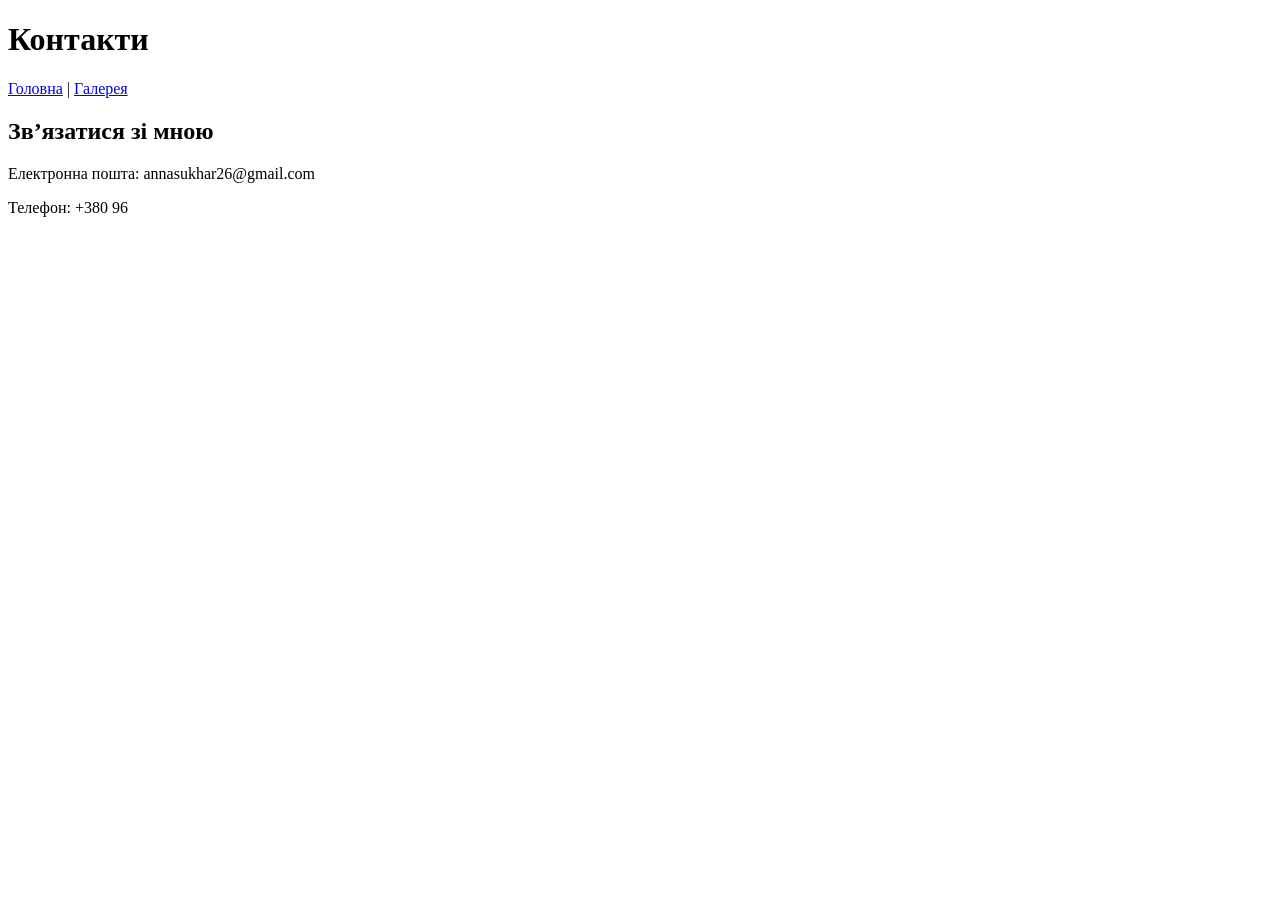
==== pages/contact.html @ 8f57cf80 "ДЗ: створено сторінки index, contact, gallery з навігацією" ====
<!DOCTYPE html>
<html lang="uk">
<head>
  <meta charset="UTF-8" />
  <title>Контакти</title>
</head>
<body>
  <h1>Контакти</h1>

  <nav>
    <a href="../index.html">Головна</a> |
    <a href="gallery.html">Галерея</a>
  </nav>

  <section>
    <h2>Зв’язатися зі мною</h2>
    <p>Електронна пошта: annasukhar26@gmail.com</p>
    <p>Телефон: +380 96</p>
  </section>
</body>
</html>
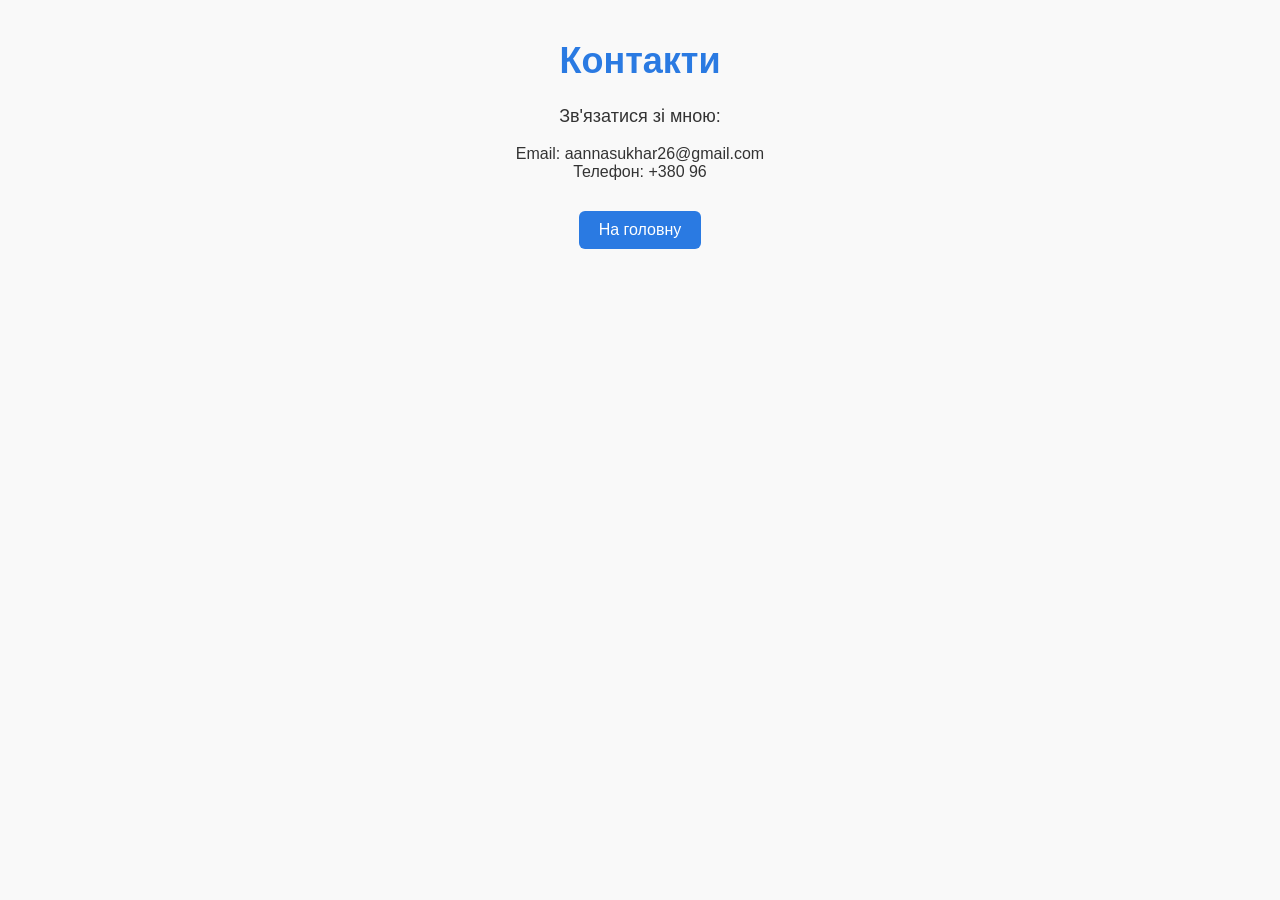
==== commit 6037fe6e: "ДЗ: додано стилі через style.css, оновлено всі HTML сторінки" ====
--- a/pages/contact.html
+++ b/pages/contact.html
@@ -1,21 +1,24 @@
 <!DOCTYPE html>
 <html lang="uk">
 <head>
-  <meta charset="UTF-8" />
+  <meta charset="UTF-8">
   <title>Контакти</title>
+  <link rel="stylesheet" href="../style.css" />
 </head>
 <body>
-  <h1>Контакти</h1>
+  <h1 class="title">Контакти</h1>
 
-  <nav>
-    <a href="../index.html">Головна</a> |
-    <a href="gallery.html">Галерея</a>
-  </nav>
+  <p class="intro">Зв'язатися зі мною:</p>
 
-  <section>
-    <h2>Зв’язатися зі мною</h2>
-    <p>Електронна пошта: annasukhar26@gmail.com</p>
-    <p>Телефон: +380 96</p>
-  </section>
+  <ul class="info-list">
+    <li>Email: aannasukhar26@gmail.com</li>
+    <li>Телефон: +380 96</li>
+  </ul>
+
+  <div class="buttons">
+    <a href="../index.html">
+      <button class="nav-button">На головну</button>
+    </a>
+  </div>
 </body>
-</html>+</html>
--- a/style.css
+++ b/style.css
@@ -0,0 +1,48 @@
+/* style.css */
+
+body {
+  background-color: #f9f9f9;
+  font-family: Arial, sans-serif;
+  color: #333;
+  text-align: center;
+  margin: 40px;
+}
+
+.title {
+  color: #2a7ae2;
+  font-size: 36px;
+}
+
+.intro {
+  font-size: 18px;
+}
+
+.section-title {
+  margin-top: 30px;
+  font-size: 24px;
+  color: #555;
+}
+
+.info-list {
+  list-style: none;
+  padding: 0;
+  font-size: 16px;
+}
+
+.nav-button {
+  background-color: #2a7ae2;
+  color: white;
+  border: none;
+  padding: 10px 20px;
+  font-size: 16px;
+  border-radius: 6px;
+  cursor: pointer;
+}
+
+.nav-button:hover {
+  background-color: #145dc1;
+}
+
+.buttons {
+  margin-top: 30px;
+}
